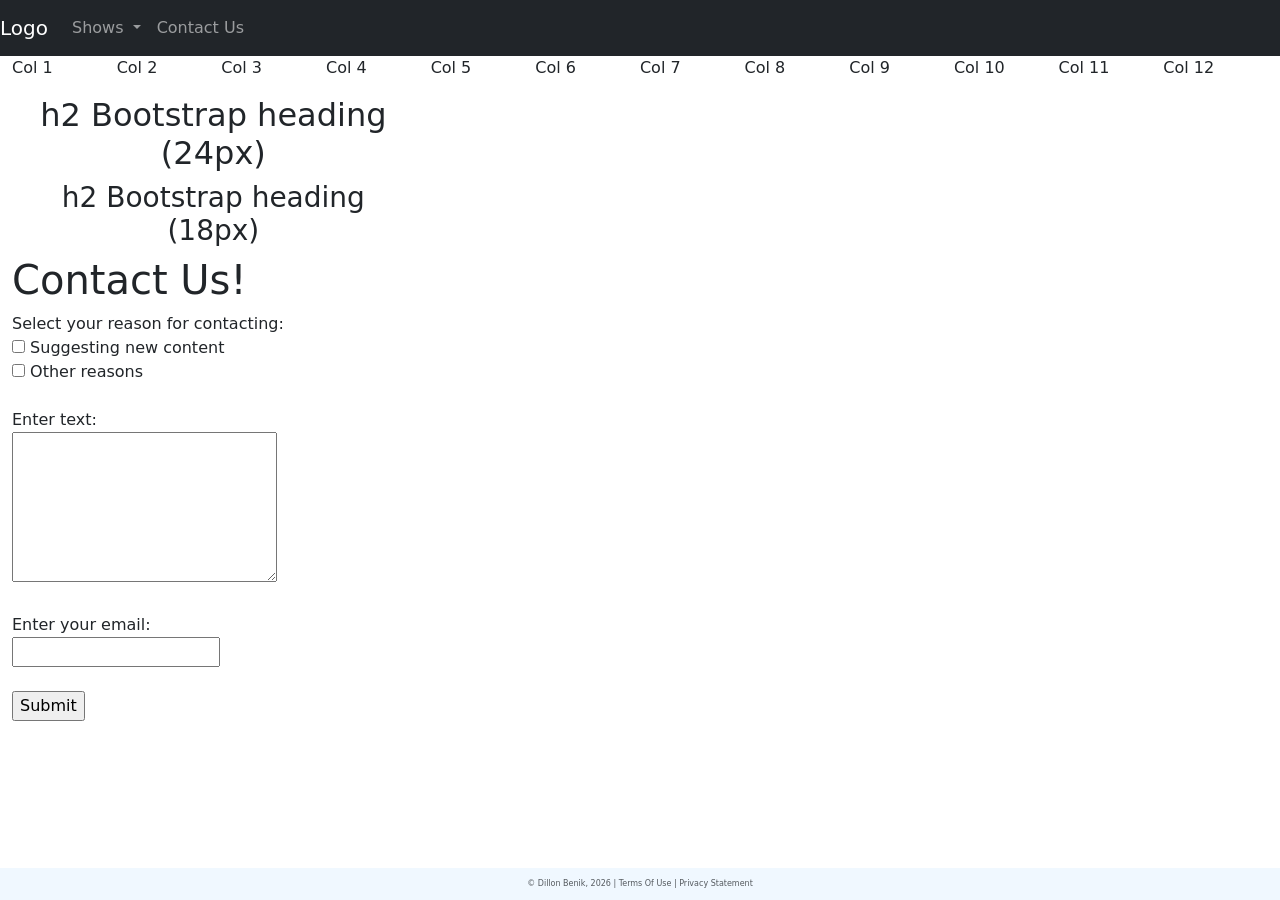
==== contact.html @ 6edecae8 "testing CTRL-V'd video feed" ====
<!DOCTYPE html>
<html lang="en">
<head>
    <meta charset="UTF-8">
    <title>My First Bootstrap Page</title>
    <!-- CSS only -->
    <link href="https://cdn.jsdelivr.net/npm/bootstrap@5.0.2/dist/css/bootstrap.min.css"
          rel="stylesheet"
          integrity="sha384-EVSTQN3/azprG1Anm3QDgpJLIm9Nao0Yz1ztcQTwFspd3yD65VohhpuuCOmLASjC"
          crossorigin="anonymous">
    <link href="css/main.css" rel="stylesheet">
    <link href="./style.css" rel="stylesheet">

</head>
<body>
<div class="container-fluid">
    <div class="row">
            <nav class="navbar navbar-expand-md
                    justify-content-start
                    bg-dark navbar-dark
                    col-12">

                <!-- Brand -->
                <a class="navbar-brand" href="./index.html">Logo</a>
                <!-- Responsive Button for the smaller menu -->
                <button class="navbar-toggler" type="button"
                        data-bs-toggle="collapse" data-bs-target="#collapsibleNavbar">
                    <span class="navbar-toggler-icon"></span>
                </button>
                <div class="collapse navbar-collapse" id="collapsibleNavbar">
                    <ul class="navbar-nav">
                         <!-- Dropdown -->
                        <li class="nav-item dropdown">
                            <a class="nav-link dropdown-toggle" href="#" id="navbardrop"
                               data-toggle="dropdown" role="button" data-bs-toggle="dropdown" aria-expanded="false">
                               Shows
                            </a>
                            <div class="dropdown-menu">
                                <a class="dropdown-item" href="./the_norm_show.html">The Norm Show</a>
                                <a class="dropdown-item" href="./sports_show.html">Sports Show with Norm Macdonald</a>
                                <a class="dropdown-item" href="./stan_hooper.html">A Minute with Stan Hooper</a>
                            </div>
                        </li>
                        <!-- Links -->
                        <li class="nav-item">
                            <a class="nav-link" href="./contact.html">Contact Us</a>
                        </li>
                    </ul>
                </div>
            </nav>
        <div class="row">
        <p class="col-1">Col 1</p>
        <p class="col-1">Col 2</p>
        <p class="col-1">Col 3</p>
        <p class="col-1">Col 4</p>
        <p class="col-1">Col 5</p>
        <p class="col-1">Col 6</p>
        <p class="col-1">Col 7</p>
        <p class="col-1">Col 8</p>
        <p class="col-1">Col 9</p>
        <p class="col-1">Col 10</p>
        <p class="col-1">Col 11</p>
        <p class="col-1">Col 12</p>
        </div>
        <div class="col-sm-4  text-center">
            <h2>h2 Bootstrap heading (24px)</h2>
            <h3>h2 Bootstrap heading (18px)</h3>
        </div>
        <form action="submission.html" method="POST">
            <h1>Contact Us!</h1>
            <section class="formContactReasons">
                <span>Select your reason for contacting:</span>
                <div>
                    <input type="checkbox" id="suggestNew" name="contactReason" value="suggestNew">
                    <label for="suggestNew">Suggesting new content</label>
                    <br>
                    <input type="checkbox" name="contactReason" id="otherReason" value="otherReason">
                    <label for="otherReason">Other reasons</label>
                </div>
            </section>
            <section class="formTextArea">
                <br>
                <label for="textarea">Enter text:</label>
                <br>
                <textarea id="textarea" name="textarea" rows="6" cols="30" required></textarea>
            </section>
            <section class="formEmail">
                <br>
                <label for="formEmailText">Enter your email:</label>
                <br>
                <input type="text" name="formEmail" id="formEmailText" value="" required>
            </section>
            <section class="formSubmit">
                <br>
                <input type="submit" value="Submit"></input>
            </section>
        </form>
    </div>
 <footer class="footer page-footer font-small ">
     <div class="container">
        <div class="row">
            <span class="text-muted">&copy; Dillon Benik, 2026 |  Terms Of Use  |  Privacy Statement</span>
        </div>
     </div>
  </footer>
</div>


    <!-- Javascript Bundle with Popper -->
<script src="https://cdn.jsdelivr.net/npm/bootstrap@5.0.2/dist/js/bootstrap.bundle.min.js"
        integrity="sha384-MrcW6ZMFYlzcLA8Nl+NtUVF0sA7MsXsP1UyJoMp4YLEuNSfAP+JcXn/tWtIaxVXM"
        crossorigin="anonymous">
</script>

</body>
</html>
---- css/main.css ----
.footer {
    position: fixed;
    left: 0;
    bottom: 0;
    width: 100%;
    background-color: aliceblue;
    color: white;
    text-align: center;
    padding: 10px;
    font-size: 0.5rem;
}
---- style.css ----
.card-img-top {
  height: 200px;
  object-fit: cover;
}

#card-theNormShow {
    object-position: top;
}

#card-sportsShow {
    object-position: 0% 20%;
}
#card-stanHooper {
    object-position: 0% 20%;
}

/* for video feeds*/
#feed {
    display: grid;
    grid-template-columns: repeat(auto-fill, minmax(260px, 1fr));
    gap: 20px;
    padding: 20px;
}
.video-card img { width: 100%; border-radius: 6px; }
.video-card h3 { margin: 8px 0 4px; }
.video-card p { margin: 0; color: #555; }
.video-card a { text-decoration: none; color: inherit; }
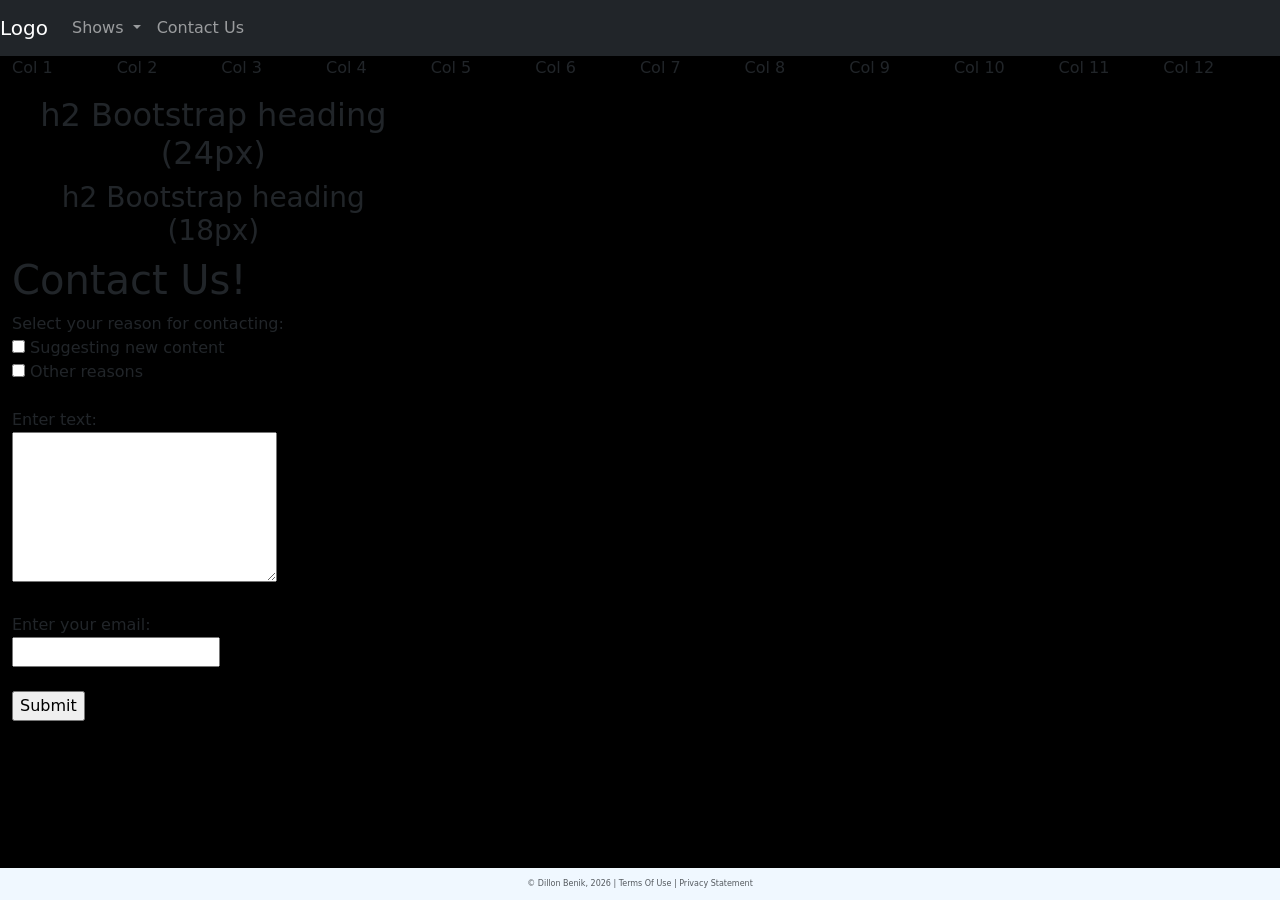
==== commit 586ab684: "changed titles" ====
--- a/contact.html
+++ b/contact.html
@@ -2,7 +2,7 @@
 <html lang="en">
 <head>
     <meta charset="UTF-8">
-    <title>My First Bootstrap Page</title>
+    <title>Norm Archive | Contact Us</title>
     <!-- CSS only -->
     <link href="https://cdn.jsdelivr.net/npm/bootstrap@5.0.2/dist/css/bootstrap.min.css"
           rel="stylesheet"
--- a/style.css
+++ b/style.css
@@ -1,3 +1,8 @@
+body {
+    background-color: black;
+}
+
+/* index.html*/
 .card-img-top {
   height: 200px;
   object-fit: cover;
@@ -16,12 +21,25 @@
 
 /* for video feeds*/
 #feed {
+    /*
     display: grid;
     grid-template-columns: repeat(auto-fill, minmax(260px, 1fr));
     gap: 20px;
     padding: 20px;
+    */
+    width: 25%;
+    margin: 0 auto;
+    
 }
-.video-card img { width: 100%; border-radius: 6px; }
+.video-card {
+    background-color: rgb(39, 92, 152);
+    padding: .75% .75%;
+    border-radius: 20px;
+    margin: 1rem;
+}
+
+/*
 .video-card h3 { margin: 8px 0 4px; }
 .video-card p { margin: 0; color: #555; }
-.video-card a { text-decoration: none; color: inherit; }+.video-card a { text-decoration: none; color: inherit; }
+*/
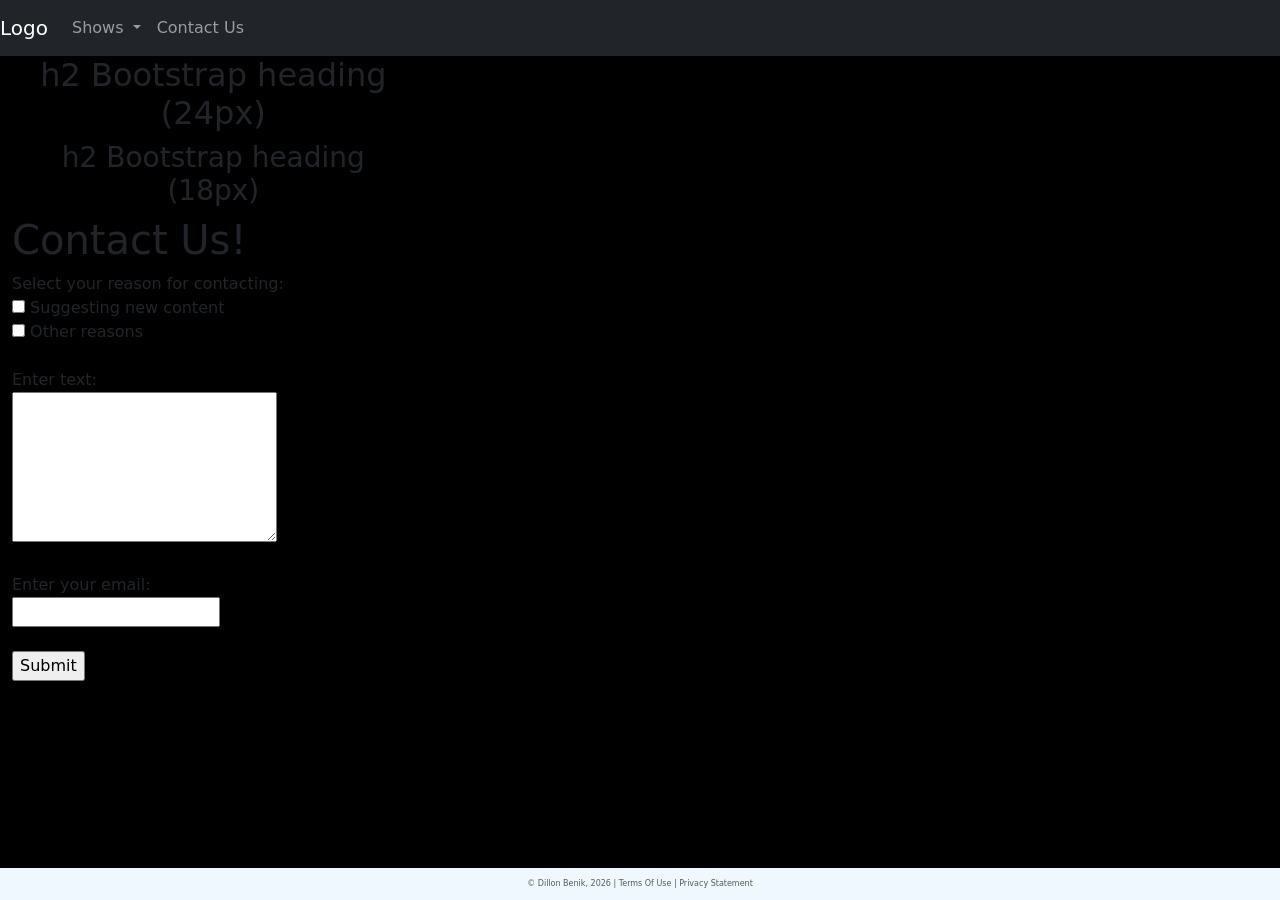
==== commit ec528ab2: "tablification = detackification" ====
--- a/contact.html
+++ b/contact.html
@@ -48,20 +48,7 @@
                     </ul>
                 </div>
             </nav>
-        <div class="row">
-        <p class="col-1">Col 1</p>
-        <p class="col-1">Col 2</p>
-        <p class="col-1">Col 3</p>
-        <p class="col-1">Col 4</p>
-        <p class="col-1">Col 5</p>
-        <p class="col-1">Col 6</p>
-        <p class="col-1">Col 7</p>
-        <p class="col-1">Col 8</p>
-        <p class="col-1">Col 9</p>
-        <p class="col-1">Col 10</p>
-        <p class="col-1">Col 11</p>
-        <p class="col-1">Col 12</p>
-        </div>
+        
         <div class="col-sm-4  text-center">
             <h2>h2 Bootstrap heading (24px)</h2>
             <h3>h2 Bootstrap heading (18px)</h3>
--- a/style.css
+++ b/style.css
@@ -20,26 +20,14 @@
 }
 
 /* for video feeds*/
-#feed {
-    /*
-    display: grid;
-    grid-template-columns: repeat(auto-fill, minmax(260px, 1fr));
-    gap: 20px;
-    padding: 20px;
-    */
-    width: 25%;
+.table-wrap {
+    max-width: 20%;
     margin: 0 auto;
-    
+    min-width: 300px;
 }
-.video-card {
-    background-color: rgb(39, 92, 152);
-    padding: .75% .75%;
-    border-radius: 20px;
-    margin: 1rem;
+.id {
+    color: rgba(255, 255, 255, 0.698);
 }
-
-/*
-.video-card h3 { margin: 8px 0 4px; }
-.video-card p { margin: 0; color: #555; }
-.video-card a { text-decoration: none; color: inherit; }
-*/+.title {
+    min-width: 200px;
+}
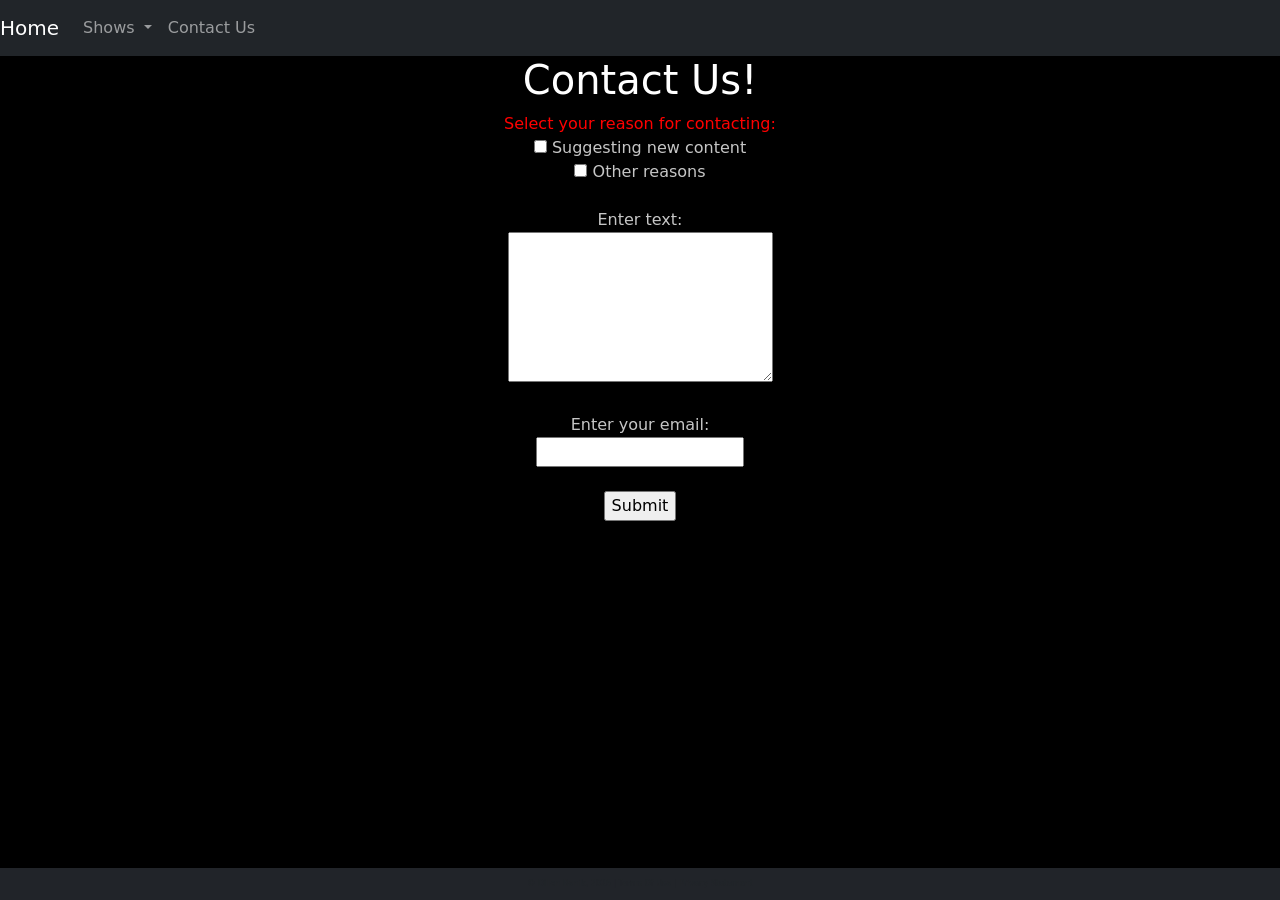
==== commit 2f234686: "criteria meeter" ====
--- a/contact.html
+++ b/contact.html
@@ -21,7 +21,7 @@
                     col-12">
 
                 <!-- Brand -->
-                <a class="navbar-brand" href="./index.html">Logo</a>
+                <a class="navbar-brand" href="./index.html">Home</a>
                 <!-- Responsive Button for the smaller menu -->
                 <button class="navbar-toggler" type="button"
                         data-bs-toggle="collapse" data-bs-target="#collapsibleNavbar">
@@ -49,14 +49,10 @@
                 </div>
             </nav>
         
-        <div class="col-sm-4  text-center">
-            <h2>h2 Bootstrap heading (24px)</h2>
-            <h3>h2 Bootstrap heading (18px)</h3>
-        </div>
-        <form action="submission.html" method="POST">
-            <h1>Contact Us!</h1>
+        <form action="submission.html" method="POST" class="col-12 text-center">
+            <h1 style="color: white;">Contact Us!</h1>
             <section class="formContactReasons">
-                <span>Select your reason for contacting:</span>
+                <span style="color: red;">Select your reason for contacting:</span>
                 <div>
                     <input type="checkbox" id="suggestNew" name="contactReason" value="suggestNew">
                     <label for="suggestNew">Suggesting new content</label>
--- a/style.css
+++ b/style.css
@@ -1,22 +1,91 @@
+@font-face {
+  font-family: "Comic Sans Custom";
+  src: url("./fonts/Comic_Sans_MS.ttf") format("truetype");
+  font-weight: 400;
+  font-style: normal;
+  font-display: swap;
+}
+
+@font-face {
+  font-family: "Athletic";
+  src: url("./fonts/Athletic.TTF") format("truetype");
+  font-weight: 400;
+  font-style: normal;
+  font-display: swap;
+}
+
+@font-face {
+  font-family: "Cedarville Cursive";
+  src: url("./fonts/CedarvilleCursive-Regular.ttf") format("truetype");
+  font-weight: 400;
+  font-style: normal;
+  font-display: swap;
+}
+
+@font-face {
+  font-family: "Special Elite";
+  src: url("./fonts/SpecialElite-Regular.ttf") format("truetype");
+  font-weight: 400;
+  font-style: normal;
+  font-display: swap;
+}
+
 body {
     background-color: black;
 }
 
-/* index.html*/
+.hero {
+  gap: clamp(0.5rem, 8vw, 8rem); 
+}
+.hero-img {
+  flex: 0 1 380px;  
+  min-width: 0;
+  height: auto;
+}
+.hero-text {
+  color: white;
+  flex: 1 1 0;
+  min-width: 0;
+  max-width: 700px;
+}
+
+.hero-text h1 {
+    font-family: "Comic Sans Custom", "Comic Sans MS";
+    font-size: clamp(1.5rem, 4.5vw, 4.5rem);
+}
+.hero-text p {
+    font-family: Arial;
+    font-size: clamp(0.9rem, 1.6vw, 1.5rem);
+}
+
+.page {
+  padding-inline: clamp(0.5rem, 20vw - 4rem, 15vw);
+}
+
 .card-img-top {
-  height: 200px;
+  height: 80px;
   object-fit: cover;
 }
 
-#card-theNormShow {
-    object-position: top;
+#card-theNormShow {object-position: 0% 30%;}
+#card-sportsShow {object-position: 0% 20%;}
+#card-stanHooper {object-position: 0% 20%;}
+
+#card-theNormShow-title { font-family: "Special Elite", monospace; font-size: 25px;}
+#card-sportsShow-title  { font-family: "Athletic", sans-serif; font-size: 25px;}
+#card-stanHooper-title  { font-family: "Cedarville Cursive", cursive; font-size: 25px;}
+
+#card-theNormShow ~ div {
+  display: flex;
+  align-items: center;      
+  justify-content: center; 
 }
 
-#card-sportsShow {
-    object-position: 0% 20%;
+.footer {
+    background-color: #212429;
 }
-#card-stanHooper {
-    object-position: 0% 20%;
+.footer span {
+    color: white;
 }
 
 /* for video feeds*/
@@ -31,3 +100,8 @@
 .title {
     min-width: 200px;
 }
+
+/*contact*/
+label {
+  color: rgba(255, 255, 255, 0.777);
+}
